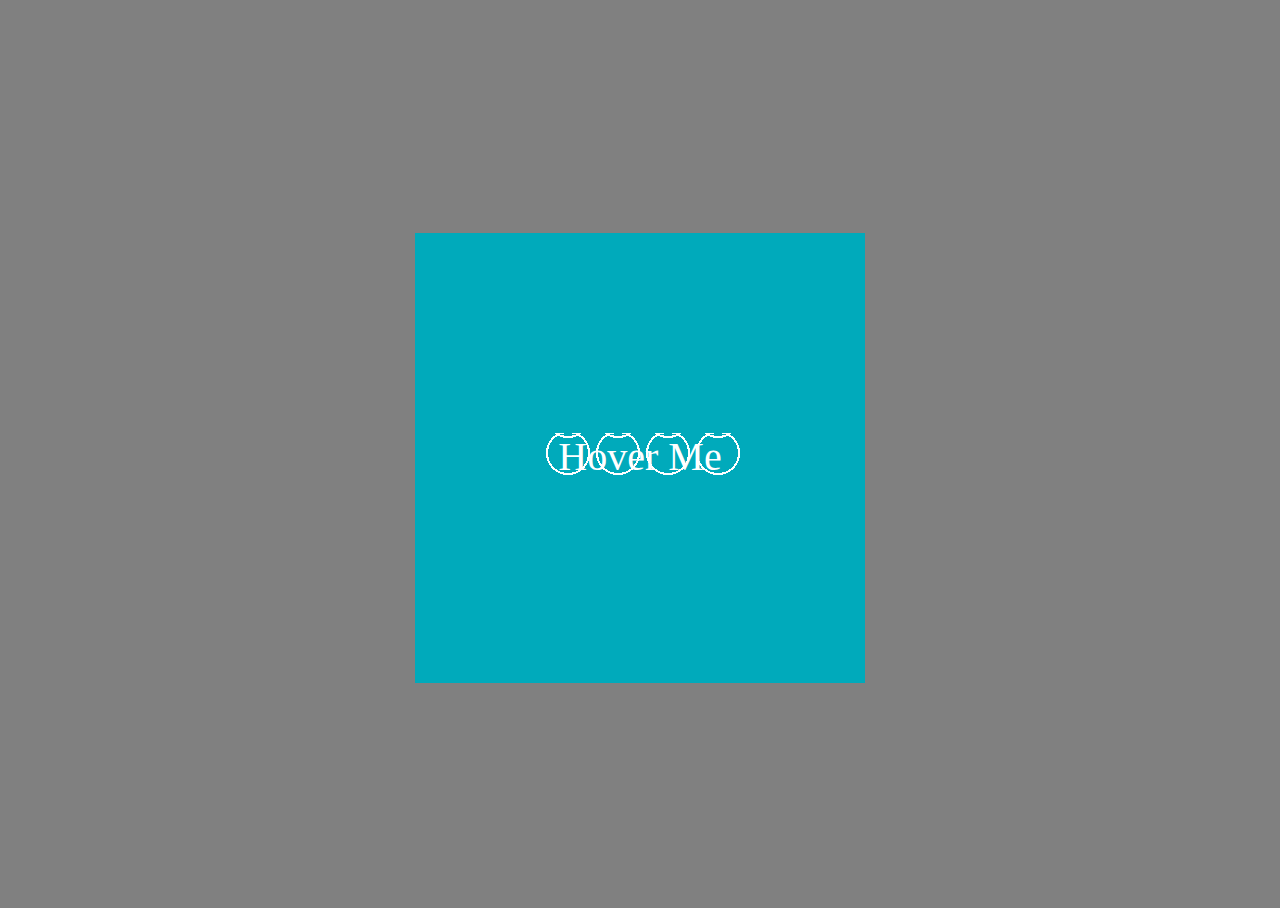
==== text_effect3/index.html @ afded75e "🌈 style:双圆环渐变 可利用圆的切线等数学理论做特效" ====
<!DOCTYPE html>
<html lang="en">
<head>
  <meta charset="UTF-8">
  <meta name="viewport" content="width=device-width, initial-scale=1.0">
  <title>Document</title>
  <link rel="stylesheet" type="text/css" href="index.css">
</head>
<body>
  <div class="wave-content">
    <div class="flow-wave">Hover Me</div>
  </div>
</body>
</html>
---- text_effect3/index.css ----
html, body {
  width: 100%;
  height: 100%;
  display: flex;
  background-color: gray;
  color: white;
  font-size: 40px;
}
/* 居中最高级方案 */
.wave-content {
  margin: auto;
  height: 50vmin;
  width: 50vmin;
  background: #00aabb;
  display: flex;
  justify-content: center;
  align-items: center;
}
.flow-wave {
  text-align: center;
  width: 200px;
  height: 50px;
  background: radial-gradient(circle at 28px -17px, transparent 20px, currentColor 20px, currentColor 22px, transparent 22px) repeat-x,
    radial-gradient(circle at 28px 20px, transparent 20px, currentColor 20px, currentColor 22px, transparent 22px) repeat-x;
  background-size: 50px 50px;
}
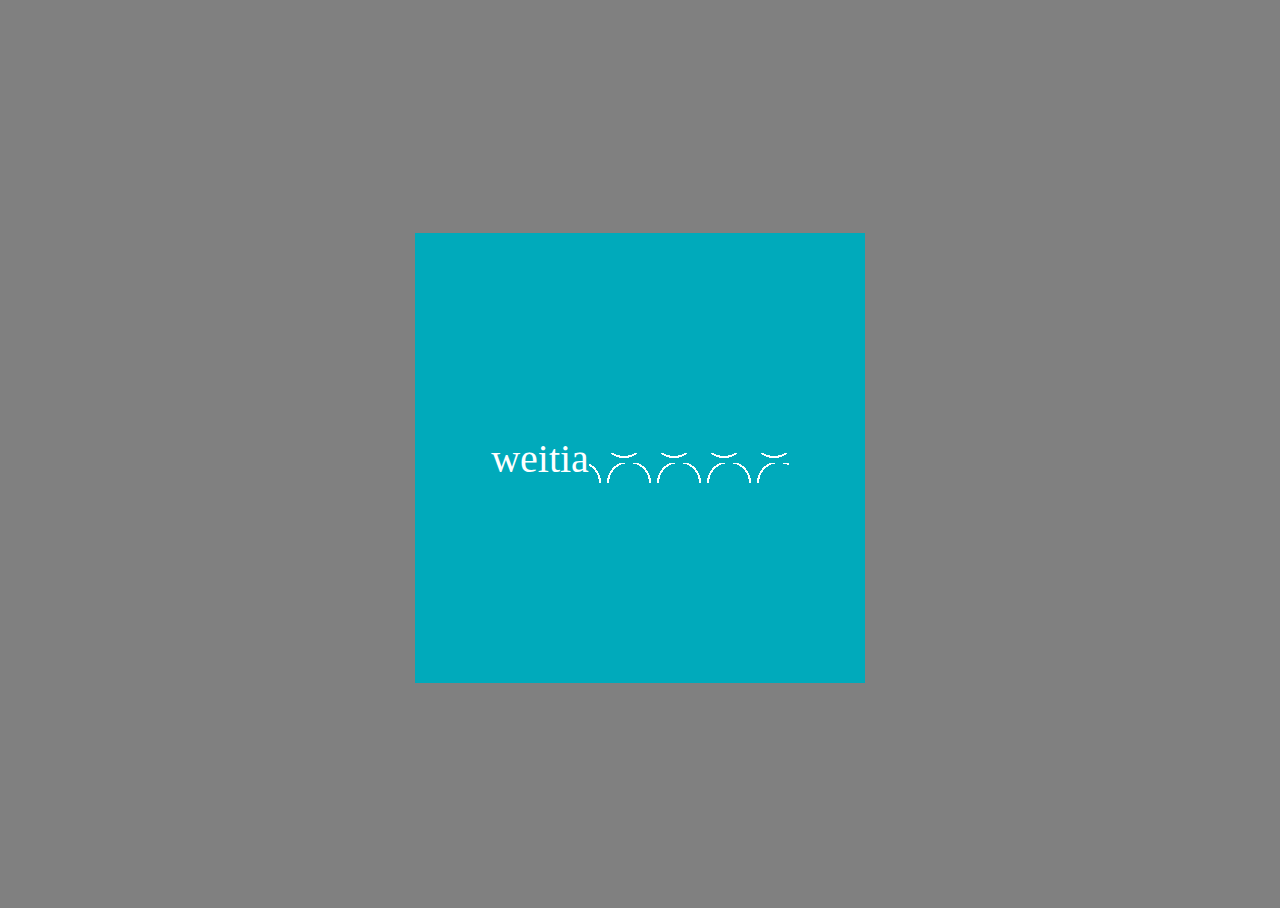
==== commit 0d930cec: "🌈 style:微调" ====
--- a/text_effect3/index.html
+++ b/text_effect3/index.html
@@ -8,7 +8,7 @@
 </head>
 <body>
   <div class="wave-content">
-    <div class="flow-wave">Hover Me</div>
+weitia    <div class="flow-wave"></div>
   </div>
 </body>
 </html>--- a/text_effect3/index.css
+++ b/text_effect3/index.css
@@ -20,7 +20,8 @@
   text-align: center;
   width: 200px;
   height: 50px;
-  background: radial-gradient(circle at 28px -17px, transparent 20px, currentColor 20px, currentColor 22px, transparent 22px) repeat-x,
-    radial-gradient(circle at 28px 20px, transparent 20px, currentColor 20px, currentColor 22px, transparent 22px) repeat-x;
+  background: radial-gradient(circle at 25px -17px, transparent 20px, currentColor 20px, currentColor 22px, transparent 22px) repeat-x,
+    radial-gradient(circle at 25px 20px, transparent 20px, currentColor 20px, currentColor 22px, transparent 22px) repeat-x;
   background-size: 50px 50px;
+  background-position: 10px 20px, 15px 30px;
 }
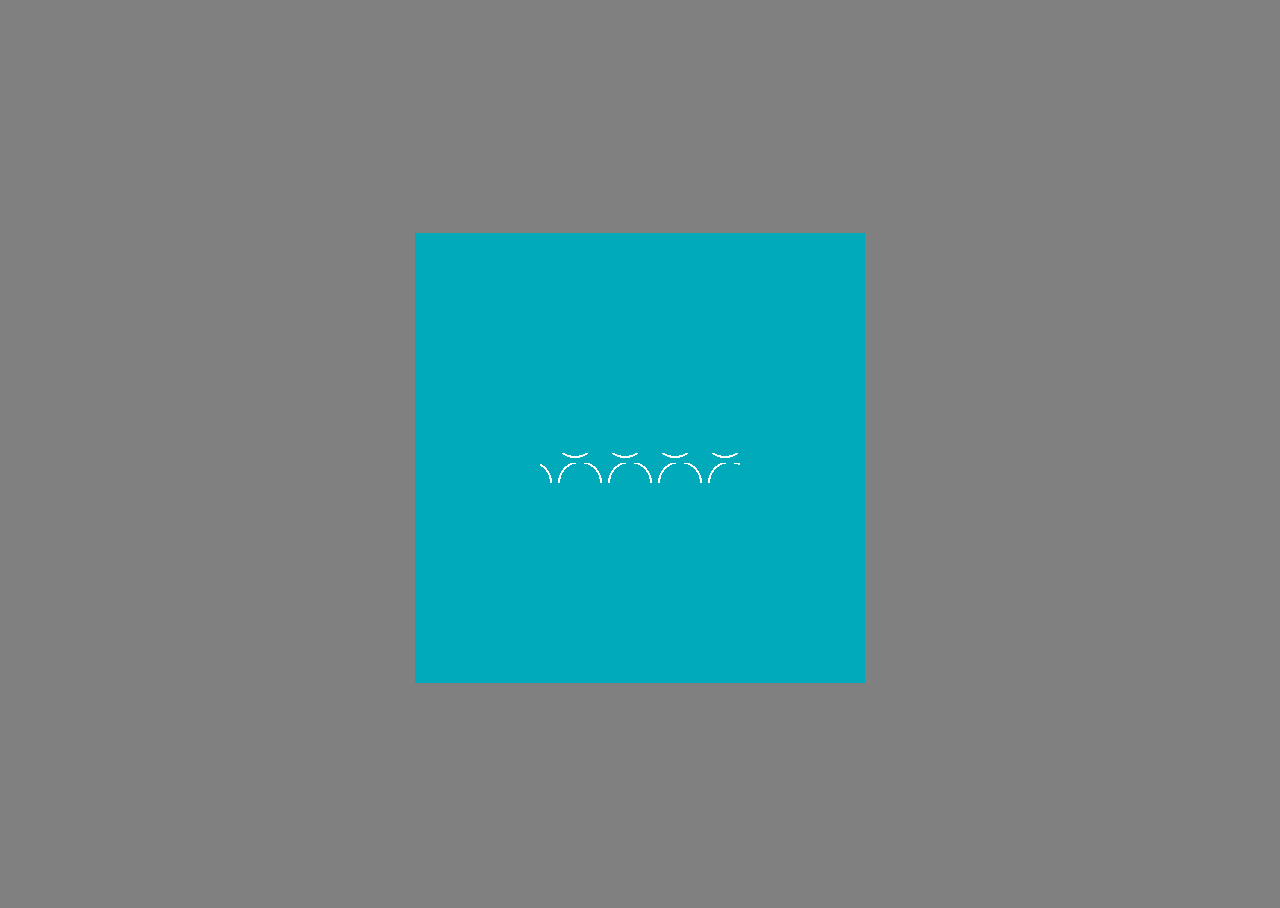
==== commit 87a07663: "🌈 style:微调" ====
--- a/text_effect3/index.html
+++ b/text_effect3/index.html
@@ -8,7 +8,7 @@
 </head>
 <body>
   <div class="wave-content">
-weitia    <div class="flow-wave"></div>
+    <div class="flow-wave"></div>
   </div>
 </body>
 </html>